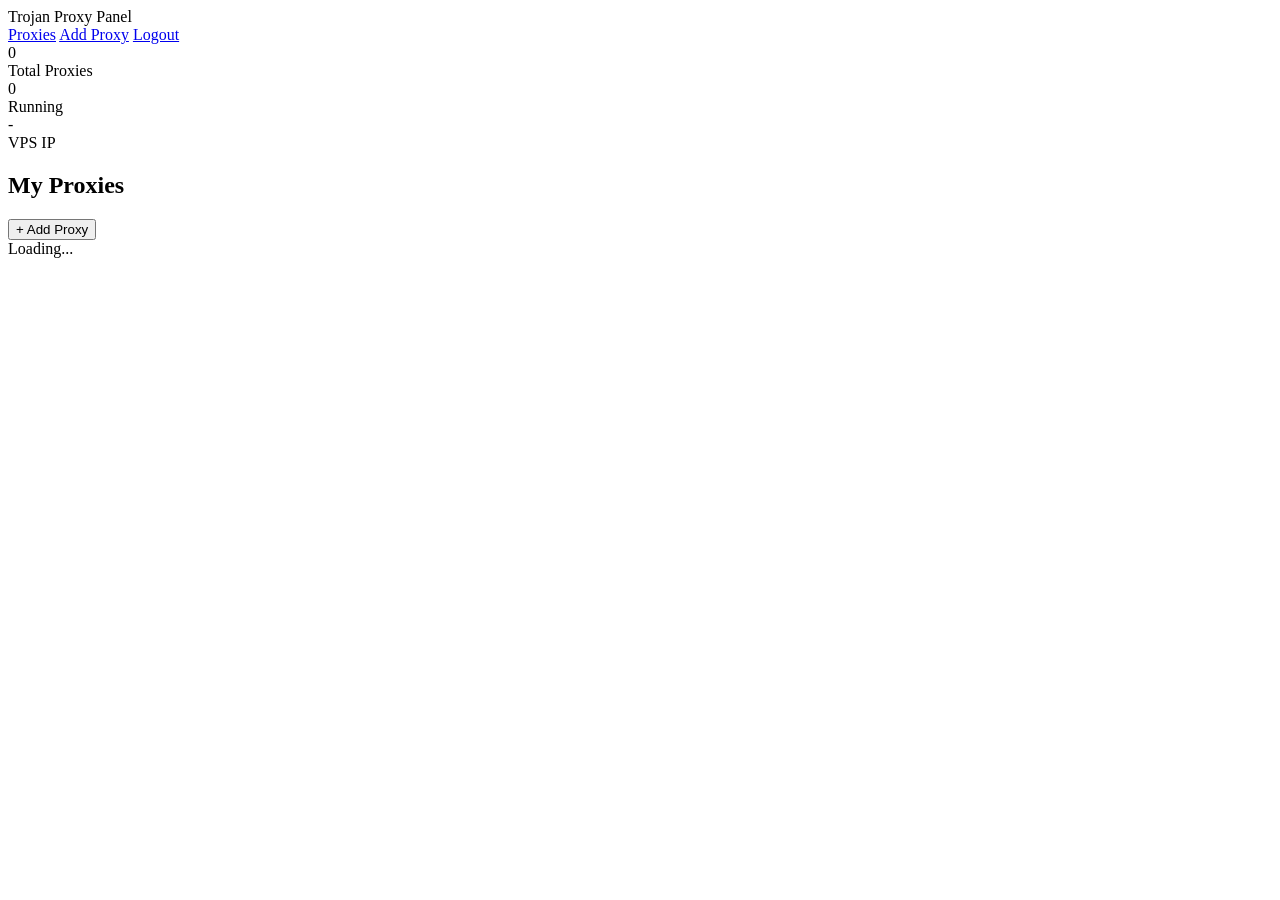
==== frontend/dashboard.html @ b8435642 "Initial commit: Trojan VPN Bridge Proxy" ====
<!DOCTYPE html>
<html lang="en">
<head>
    <meta charset="UTF-8">
    <meta name="viewport" content="width=device-width, initial-scale=1.0">
    <title>Dashboard - Trojan Proxy Panel</title>
    <link rel="stylesheet" href="/static/css/style.css">
</head>
<body>
    <nav class="navbar">
        <div class="nav-brand">Trojan Proxy Panel</div>
        <div class="nav-links">
            <a href="#" onclick="showSection('proxies')" class="active" id="nav-proxies">Proxies</a>
            <a href="#" onclick="showSection('add')" id="nav-add">Add Proxy</a>
            <a href="#" onclick="logout()" class="btn-logout">Logout</a>
        </div>
    </nav>

    <div class="main">
        <!-- Stats -->
        <div class="stats-row" id="statsRow">
            <div class="stat-card">
                <div class="stat-value" id="statProxies">0</div>
                <div class="stat-label">Total Proxies</div>
            </div>
            <div class="stat-card">
                <div class="stat-value" id="statRunning">0</div>
                <div class="stat-label">Running</div>
            </div>
            <div class="stat-card">
                <div class="stat-value" id="statIP">-</div>
                <div class="stat-label">VPS IP</div>
            </div>
        </div>

        <!-- Proxies Section -->
        <div id="section-proxies" class="section">
            <div class="section-header">
                <h2>My Proxies</h2>
                <button class="btn btn-primary" onclick="showSection('add')">+ Add Proxy</button>
            </div>
            <div id="proxyList" class="proxy-list">
                <div class="loading">Loading...</div>
            </div>
        </div>

        <!-- Add Proxy Section -->
        <div id="section-add" class="section" style="display:none">
            <h2>Add New Proxy</h2>
            
            <div class="tabs">
                <button class="tab active" onclick="showTab('url')">Paste URL</button>
                <button class="tab" onclick="showTab('manual')">Manual Input</button>
            </div>

            <!-- URL Tab -->
            <div id="tab-url" class="tab-content">
                <div class="form-group">
                    <label>Trojan URL</label>
                    <input type="text" id="trojanUrl" placeholder="trojan://password@host:port/?sni=xxx&type=ws&host=xxx&path=/howdy">
                </div>
                <div class="form-group">
                    <label>Name (optional)</label>
                    <input type="text" id="urlName" placeholder="My Proxy">
                </div>
                <button class="btn btn-primary" onclick="addFromUrl()">Add Proxy</button>
            </div>

            <!-- Manual Tab -->
            <div id="tab-manual" class="tab-content" style="display:none">
                <div class="form-row">
                    <div class="form-group">
                        <label>Password</label>
                        <input type="text" id="manualPassword" required>
                    </div>
                    <div class="form-group">
                        <label>Host</label>
                        <input type="text" id="manualHost" required>
                    </div>
                </div>
                <div class="form-row">
                    <div class="form-group">
                        <label>Port</label>
                        <input type="number" id="manualPort" value="443">
                    </div>
                    <div class="form-group">
                        <label>SNI</label>
                        <input type="text" id="manualSni" placeholder="Same as host">
                    </div>
                </div>
                <div class="form-row">
                    <div class="form-group">
                        <label>Network</label>
                        <select id="manualNetwork">
                            <option value="ws">WebSocket</option>
                            <option value="tcp">TCP</option>
                            <option value="grpc">gRPC</option>
                        </select>
                    </div>
                    <div class="form-group">
                        <label>WS Path</label>
                        <input type="text" id="manualPath" value="/">
                    </div>
                </div>
                <div class="form-group">
                    <label>Name (optional)</label>
                    <input type="text" id="manualName" placeholder="My Proxy">
                </div>
                <button class="btn btn-primary" onclick="addManual()">Add Proxy</button>
            </div>
        </div>
    </div>

    <!-- Toast -->
    <div id="toast" class="toast"></div>

    <script src="/static/js/app.js"></script>
</body>
</html>
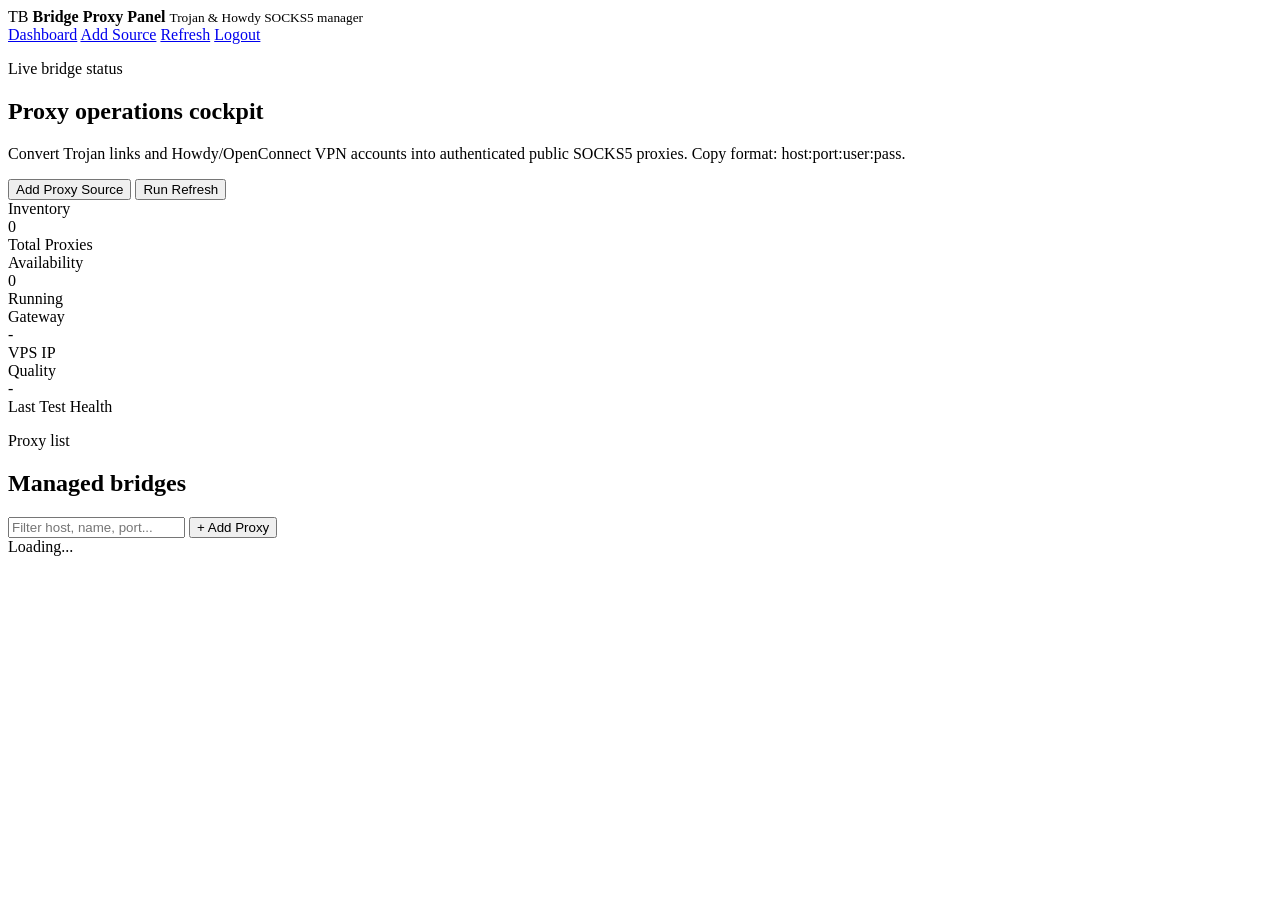
==== commit 7b761ce0: "Add Howdy VPN bridge proxy support" ====
--- a/frontend/dashboard.html
+++ b/frontend/dashboard.html
@@ -3,70 +3,113 @@
 <head>
     <meta charset="UTF-8">
     <meta name="viewport" content="width=device-width, initial-scale=1.0">
-    <title>Dashboard - Trojan Proxy Panel</title>
+    <title>Dashboard - Bridge Proxy Panel</title>
     <link rel="stylesheet" href="/static/css/style.css">
 </head>
-<body>
-    <nav class="navbar">
-        <div class="nav-brand">Trojan Proxy Panel</div>
+<body class="dashboard-body">
+    <div class="bg-orb bg-orb-1"></div>
+    <div class="bg-orb bg-orb-2"></div>
+
+    <nav class="navbar glass">
+        <div class="nav-brand">
+            <span class="brand-mark">TB</span>
+            <span>
+                <strong>Bridge Proxy Panel</strong>
+                <small>Trojan & Howdy SOCKS5 manager</small>
+            </span>
+        </div>
         <div class="nav-links">
-            <a href="#" onclick="showSection('proxies')" class="active" id="nav-proxies">Proxies</a>
-            <a href="#" onclick="showSection('add')" id="nav-add">Add Proxy</a>
+            <a href="#" onclick="showSection('proxies')" class="active" id="nav-proxies">Dashboard</a>
+            <a href="#" onclick="showSection('add')" id="nav-add">Add Source</a>
+            <a href="#" onclick="loadAll()">Refresh</a>
             <a href="#" onclick="logout()" class="btn-logout">Logout</a>
         </div>
     </nav>
 
-    <div class="main">
-        <!-- Stats -->
-        <div class="stats-row" id="statsRow">
-            <div class="stat-card">
+    <main class="main">
+        <section class="hero-panel glass">
+            <div>
+                <p class="eyebrow">Live bridge status</p>
+                <h1>Proxy operations cockpit</h1>
+                <p class="hero-copy">Convert Trojan links and Howdy/OpenConnect VPN accounts into authenticated public SOCKS5 proxies. Copy format: host:port:user:pass.</p>
+            </div>
+            <div class="hero-actions">
+                <button class="btn btn-primary" onclick="showSection('add')">Add Proxy Source</button>
+                <button class="btn btn-secondary" onclick="loadAll()">Run Refresh</button>
+            </div>
+        </section>
+
+        <section class="stats-row" id="statsRow">
+            <div class="stat-card glass accent-cyan">
+                <div class="stat-kicker">Inventory</div>
                 <div class="stat-value" id="statProxies">0</div>
                 <div class="stat-label">Total Proxies</div>
             </div>
-            <div class="stat-card">
+            <div class="stat-card glass accent-green">
+                <div class="stat-kicker">Availability</div>
                 <div class="stat-value" id="statRunning">0</div>
                 <div class="stat-label">Running</div>
             </div>
-            <div class="stat-card">
-                <div class="stat-value" id="statIP">-</div>
+            <div class="stat-card glass accent-purple">
+                <div class="stat-kicker">Gateway</div>
+                <div class="stat-value small" id="statIP">-</div>
                 <div class="stat-label">VPS IP</div>
             </div>
-        </div>
-
-        <!-- Proxies Section -->
-        <div id="section-proxies" class="section">
+            <div class="stat-card glass accent-amber">
+                <div class="stat-kicker">Quality</div>
+                <div class="stat-value small" id="statHealth">-</div>
+                <div class="stat-label">Last Test Health</div>
+            </div>
+        </section>
+
+        <section id="section-proxies" class="section glass">
             <div class="section-header">
-                <h2>My Proxies</h2>
-                <button class="btn btn-primary" onclick="showSection('add')">+ Add Proxy</button>
+                <div>
+                    <p class="eyebrow">Proxy list</p>
+                    <h2>Managed bridges</h2>
+                </div>
+                <div class="section-tools">
+                    <input id="proxyFilter" class="filter-input" placeholder="Filter host, name, port..." oninput="renderProxies()">
+                    <button class="btn btn-primary" onclick="showSection('add')">+ Add Proxy</button>
+                </div>
             </div>
             <div id="proxyList" class="proxy-list">
                 <div class="loading">Loading...</div>
             </div>
-        </div>
-
-        <!-- Add Proxy Section -->
-        <div id="section-add" class="section" style="display:none">
-            <h2>Add New Proxy</h2>
-            
+        </section>
+
+        <section id="section-add" class="section glass" style="display:none">
+            <div class="section-header">
+                <div>
+                    <p class="eyebrow">Provision</p>
+                    <h2>Add new proxy source</h2>
+                </div>
+            </div>
+            <div class="info-banner">
+                Smart import supports Trojan and Howdy links. Trojan links are probed across WS/TCP variants; Howdy links are detected as AnyConnect/OpenConnect VPN and bridged into an authenticated SOCKS5 proxy.
+            </div>
             <div class="tabs">
-                <button class="tab active" onclick="showTab('url')">Paste URL</button>
-                <button class="tab" onclick="showTab('manual')">Manual Input</button>
-            </div>
-
-            <!-- URL Tab -->
+                <button class="tab active" onclick="showTab('url', event)">Paste URL</button>
+                <button class="tab" onclick="showTab('manual', event)">Manual Trojan</button>
+                <button class="tab" onclick="showTab('howdy', event)">Manual Howdy</button>
+            </div>
+
             <div id="tab-url" class="tab-content">
                 <div class="form-group">
-                    <label>Trojan URL</label>
-                    <input type="text" id="trojanUrl" placeholder="trojan://password@host:port/?sni=xxx&type=ws&host=xxx&path=/howdy">
+                    <label>Proxy URL</label>
+                    <textarea id="trojanUrl" rows="4" placeholder="trojan://password@host:443?... or howdy://base64config"></textarea>
+                    <small class="field-help">Paste one Trojan or Howdy share link. Smart import may take 10-40s while probing the upstream.</small>
                 </div>
                 <div class="form-group">
                     <label>Name (optional)</label>
-                    <input type="text" id="urlName" placeholder="My Proxy">
-                </div>
-                <button class="btn btn-primary" onclick="addFromUrl()">Add Proxy</button>
-            </div>
-
-            <!-- Manual Tab -->
+                    <input type="text" id="urlName" placeholder="Asia WS / US node / backup tunnel">
+                </div>
+                <div class="form-group compact-check">
+                    <label><input type="checkbox" id="smartUrl" checked> Smart probe transport before saving</label>
+                </div>
+                <button class="btn btn-primary" onclick="addFromUrl()">Smart Add Proxy</button>
+            </div>
+
             <div id="tab-manual" class="tab-content" style="display:none">
                 <div class="form-row">
                     <div class="form-group">
@@ -106,14 +149,52 @@
                     <label>Name (optional)</label>
                     <input type="text" id="manualName" placeholder="My Proxy">
                 </div>
-                <button class="btn btn-primary" onclick="addManual()">Add Proxy</button>
-            </div>
-        </div>
-    </div>
-
-    <!-- Toast -->
+                <div class="form-group compact-check">
+                    <label><input type="checkbox" id="smartManual" checked> Smart probe and auto-correct WS/TCP mode</label>
+                </div>
+                <button class="btn btn-primary" onclick="addManual()">Smart Add Trojan Proxy</button>
+            </div>
+
+            <div id="tab-howdy" class="tab-content" style="display:none">
+                <div class="form-row">
+                    <div class="form-group">
+                        <label>Server</label>
+                        <input type="text" id="howdyServer" placeholder="vpn.example.com" required>
+                    </div>
+                    <div class="form-group">
+                        <label>Port</label>
+                        <input type="number" id="howdyPort" value="443">
+                    </div>
+                </div>
+                <div class="form-row">
+                    <div class="form-group">
+                        <label>Username</label>
+                        <input type="text" id="howdyUsername" placeholder="howdy_user" required>
+                    </div>
+                    <div class="form-group">
+                        <label>Password</label>
+                        <input type="text" id="howdyPassword" placeholder="account password" required>
+                    </div>
+                </div>
+                <div class="form-row">
+                    <div class="form-group">
+                        <label>SNI / TLS Host (optional)</label>
+                        <input type="text" id="howdySni" placeholder="same as server">
+                    </div>
+                    <div class="form-group">
+                        <label>Name (optional)</label>
+                        <input type="text" id="howdyName" placeholder="AnyConnect node">
+                    </div>
+                </div>
+                <div class="form-group compact-check">
+                    <label><input type="checkbox" id="smartHowdy" checked> Verify Howdy/OpenConnect login before saving</label>
+                </div>
+                <button class="btn btn-primary" onclick="addHowdyManual()">Smart Add Howdy Proxy</button>
+            </div>
+        </section>
+    </main>
+
     <div id="toast" class="toast"></div>
-
     <script src="/static/js/app.js"></script>
 </body>
 </html>
